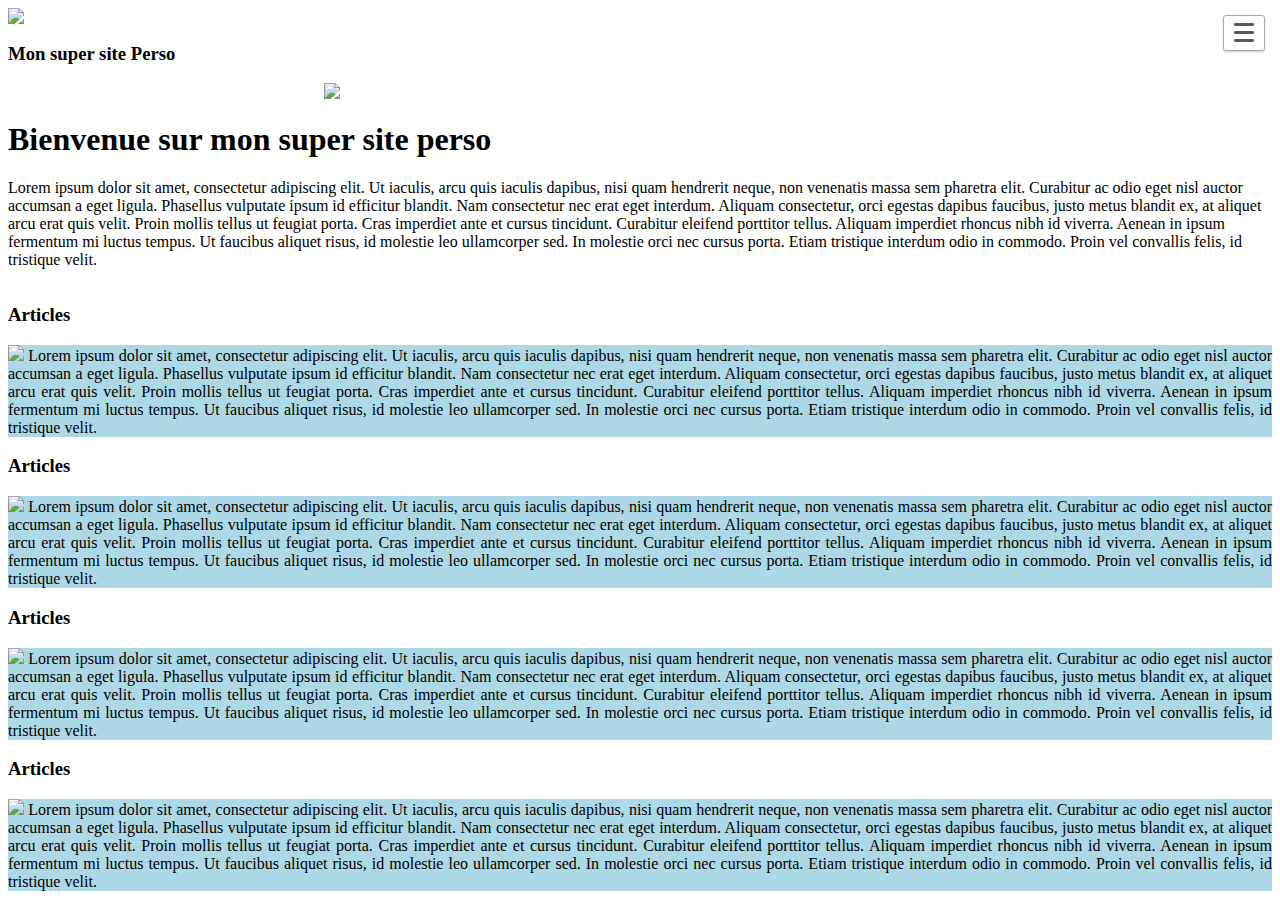
==== responsive web/index.html @ d95e417a "tous les exos" ====
<!DOCTYPE html>

<html>

	<head>
		<meta charset="UTF-8" />
		<link href="styles.css" rel="stylesheet" media="all" type="text/css"/>
		<meta name"viewport" content="width=device-width, initial-scale=1.0">
		<title>responsive page</title>
	</head>

	<body>

		<div class="container">

			<section class="entete">

				<img class="left_icon" src="http://via.placeholder.com/100x100">

				<a class="primary-toggle">
				  <span class="primary-toggle-opened">close</span>
				  <span class="primary-toggle-closed">
				  <span>&nbsp;</span><span>&nbsp;</span><span>&nbsp;</span>
				  </span>

				</a>

				<h3>Mon super site Perso</h3>

				<img class="central_picture" src="http://via.placeholder.com/150x150">

				<h1>Bienvenue sur mon super site perso</h1>

				<p>Lorem ipsum dolor sit amet, consectetur adipiscing elit. Ut iaculis, arcu quis iaculis dapibus, nisi quam hendrerit neque, non venenatis massa sem pharetra elit. Curabitur ac odio eget nisl auctor accumsan a eget ligula. Phasellus vulputate ipsum id efficitur blandit. Nam consectetur nec erat eget interdum. Aliquam consectetur, orci egestas dapibus faucibus, justo metus blandit ex, at aliquet arcu erat quis velit. Proin mollis tellus ut feugiat porta. Cras imperdiet ante et cursus tincidunt. Curabitur eleifend porttitor tellus. Aliquam imperdiet rhoncus nibh id viverra. Aenean in ipsum fermentum mi luctus tempus. Ut faucibus aliquet risus, id molestie leo ullamcorper sed. In molestie orci nec cursus porta. Etiam tristique interdum odio in commodo. Proin vel convallis felis, id tristique velit.</p>
				
			</section>

			<section class="body">

				<article class="article">

					<h3>Articles</h3>

					<p><img class="thumbnail_article" src="http://via.placeholder.com/50x50">
					Lorem ipsum dolor sit amet, consectetur adipiscing elit. Ut iaculis, arcu quis iaculis dapibus, nisi quam hendrerit neque, non venenatis massa sem pharetra elit. Curabitur ac odio eget nisl auctor accumsan a eget ligula. Phasellus vulputate ipsum id efficitur blandit. Nam consectetur nec erat eget interdum. Aliquam consectetur, orci egestas dapibus faucibus, justo metus blandit ex, at aliquet arcu erat quis velit. Proin mollis tellus ut feugiat porta. Cras imperdiet ante et cursus tincidunt. Curabitur eleifend porttitor tellus. Aliquam imperdiet rhoncus nibh id viverra. Aenean in ipsum fermentum mi luctus tempus. Ut faucibus aliquet risus, id molestie leo ullamcorper sed. In molestie orci nec cursus porta. Etiam tristique interdum odio in commodo. Proin vel convallis felis, id tristique velit.</p>
					

				</article>

				<article class="article">

					<h3>Articles</h3>

					<p><img class="thumbnail_article" src="http://via.placeholder.com/50x50">
					Lorem ipsum dolor sit amet, consectetur adipiscing elit. Ut iaculis, arcu quis iaculis dapibus, nisi quam hendrerit neque, non venenatis massa sem pharetra elit. Curabitur ac odio eget nisl auctor accumsan a eget ligula. Phasellus vulputate ipsum id efficitur blandit. Nam consectetur nec erat eget interdum. Aliquam consectetur, orci egestas dapibus faucibus, justo metus blandit ex, at aliquet arcu erat quis velit. Proin mollis tellus ut feugiat porta. Cras imperdiet ante et cursus tincidunt. Curabitur eleifend porttitor tellus. Aliquam imperdiet rhoncus nibh id viverra. Aenean in ipsum fermentum mi luctus tempus. Ut faucibus aliquet risus, id molestie leo ullamcorper sed. In molestie orci nec cursus porta. Etiam tristique interdum odio in commodo. Proin vel convallis felis, id tristique velit.</p>
					

				</article>
			
					<article class="article">

					<h3>Articles</h3>

					<p><img class="thumbnail_article" src="http://via.placeholder.com/50x50">
					Lorem ipsum dolor sit amet, consectetur adipiscing elit. Ut iaculis, arcu quis iaculis dapibus, nisi quam hendrerit neque, non venenatis massa sem pharetra elit. Curabitur ac odio eget nisl auctor accumsan a eget ligula. Phasellus vulputate ipsum id efficitur blandit. Nam consectetur nec erat eget interdum. Aliquam consectetur, orci egestas dapibus faucibus, justo metus blandit ex, at aliquet arcu erat quis velit. Proin mollis tellus ut feugiat porta. Cras imperdiet ante et cursus tincidunt. Curabitur eleifend porttitor tellus. Aliquam imperdiet rhoncus nibh id viverra. Aenean in ipsum fermentum mi luctus tempus. Ut faucibus aliquet risus, id molestie leo ullamcorper sed. In molestie orci nec cursus porta. Etiam tristique interdum odio in commodo. Proin vel convallis felis, id tristique velit.</p>
					

				</article>

				<article class="article">

					<h3>Articles</h3>

					<p><img class="thumbnail_article" src="http://via.placeholder.com/50x50">
					Lorem ipsum dolor sit amet, consectetur adipiscing elit. Ut iaculis, arcu quis iaculis dapibus, nisi quam hendrerit neque, non venenatis massa sem pharetra elit. Curabitur ac odio eget nisl auctor accumsan a eget ligula. Phasellus vulputate ipsum id efficitur blandit. Nam consectetur nec erat eget interdum. Aliquam consectetur, orci egestas dapibus faucibus, justo metus blandit ex, at aliquet arcu erat quis velit. Proin mollis tellus ut feugiat porta. Cras imperdiet ante et cursus tincidunt. Curabitur eleifend porttitor tellus. Aliquam imperdiet rhoncus nibh id viverra. Aenean in ipsum fermentum mi luctus tempus. Ut faucibus aliquet risus, id molestie leo ullamcorper sed. In molestie orci nec cursus porta. Etiam tristique interdum odio in commodo. Proin vel convallis felis, id tristique velit.</p>
					

				</article>
		

			</section>

		</div>


	</body>

</html>
---- responsive web/styles.css ----
.container{

	display: flex;
	flex-flow: row wrap;


}

.left_icon {

	display: flex;
	justify-content: left;

}

.central_picture {

  display: flex;
  flex-flow: row wrap;
  margin-left: 25%;
  justify-content: center;
  align-items: center;
	


}


.body p {

	background-color: lightblue;
	text-align: justify;
}

.primary-toggle {

    border: 1px solid #AAAAAA;
    border-radius: 3px 3px 3px 3px;
    box-shadow: 0 1px 2px rgba(0, 0, 0, 0.2), 0 1px 0 #FFFFFF inset;
    color: #595959;
    cursor: pointer;
    display: block;
    font-size: 14px;
    font-weight: bold;
    line-height: 30px;
    min-height: 30px;
    min-width: 20px;
    padding: 2px 10px;
    position: absolute;
    right: 15px;
    text-shadow: 0 1px 0 #FFFFFF;
    top: 15px;

}

a.primary-toggle span {

    background: none repeat scroll 0 0 #595959;
    border-radius: 2px 2px 2px 2px;
    box-shadow: 0 1px 0 #FFFFFF;
    display: block;
    height: 3px;
    margin: 5px 0;
    width: 20px;

}

a.primary-toggle .primary-toggle-opened {

    display: none;

}

a.primary-toggle:hover {

    box-shadow: 0 0 0 transparent, 0 1px 0 #FFFFFF inset;

}
a.primary-toggle:active {

    box-shadow: 0 0 0 transparent, 0 -1px 0 rgba(255, 255, 255, 0) inset;
    text-shadow: 0 1px 0 rgba(255, 255, 255, 0.5);

}

a.primary-toggle:focus {

    box-shadow: 0 0 3px rgba(125, 193, 68, 0.5);

}

a.primary-toggle:active span {

    box-shadow: 0 1px 0 rgba(255, 255, 255, 0.5);

}

.primary-nav-home {

    display: block !important;

}
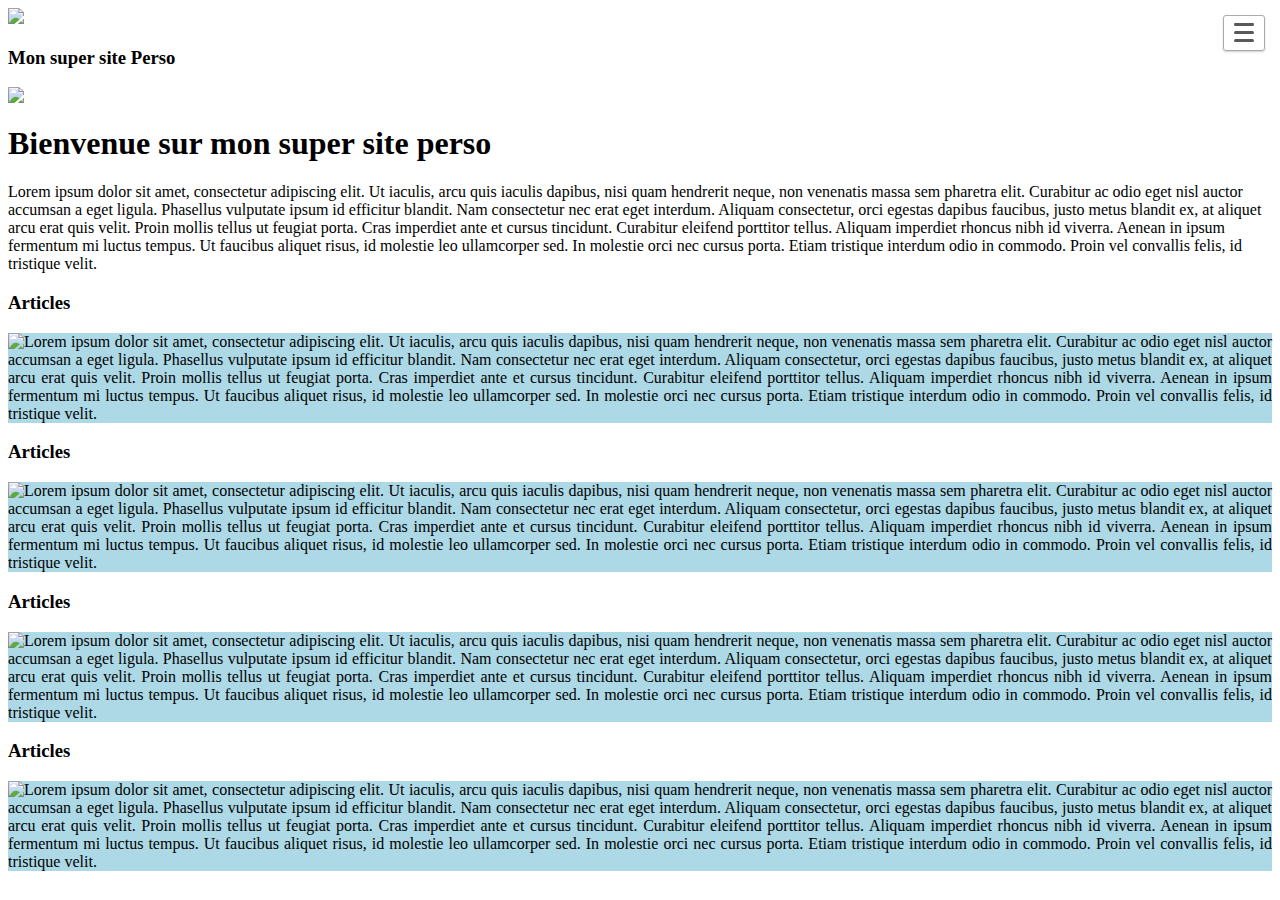
==== commit 609a5697: "changement pour le truc responsive qui marcge pas" ====
--- a/responsive web/index.html
+++ b/responsive web/index.html
@@ -18,6 +18,7 @@
 				<img class="left_icon" src="http://via.placeholder.com/100x100">
 
 				<a class="primary-toggle">
+
 				  <span class="primary-toggle-opened">close</span>
 				  <span class="primary-toggle-closed">
 				  <span>&nbsp;</span><span>&nbsp;</span><span>&nbsp;</span>
@@ -41,7 +42,7 @@
 
 					<h3>Articles</h3>
 
-					<p><img class="thumbnail_article" src="http://via.placeholder.com/50x50">
+					<p><img class="thumbnail_article" src="http://via.placeholder.com/60x60">
 					Lorem ipsum dolor sit amet, consectetur adipiscing elit. Ut iaculis, arcu quis iaculis dapibus, nisi quam hendrerit neque, non venenatis massa sem pharetra elit. Curabitur ac odio eget nisl auctor accumsan a eget ligula. Phasellus vulputate ipsum id efficitur blandit. Nam consectetur nec erat eget interdum. Aliquam consectetur, orci egestas dapibus faucibus, justo metus blandit ex, at aliquet arcu erat quis velit. Proin mollis tellus ut feugiat porta. Cras imperdiet ante et cursus tincidunt. Curabitur eleifend porttitor tellus. Aliquam imperdiet rhoncus nibh id viverra. Aenean in ipsum fermentum mi luctus tempus. Ut faucibus aliquet risus, id molestie leo ullamcorper sed. In molestie orci nec cursus porta. Etiam tristique interdum odio in commodo. Proin vel convallis felis, id tristique velit.</p>
 					
 
--- a/responsive web/styles.css
+++ b/responsive web/styles.css
@@ -1,27 +1,8 @@
-.container{
-
-	display: flex;
-	flex-flow: row wrap;
-
-
-}
-
-.left_icon {
-
-	display: flex;
-	justify-content: left;
-
-}
 
 .central_picture {
 
-  display: flex;
-  flex-flow: row wrap;
-  margin-left: 25%;
-  justify-content: center;
-  align-items: center;
-	
-
+	margin:auto;
+	display: block;
 
 }
 
@@ -30,6 +11,12 @@
 
 	background-color: lightblue;
 	text-align: justify;
+}
+
+.thumbnail_article {
+
+	float:left;
+
 }
 
 .primary-toggle {
@@ -99,4 +86,12 @@
 
     display: block !important;
 
+}
+
+@media(min-width: 500px){
+
+	.body p {
+		break-after: always; 
+	}
+
 }